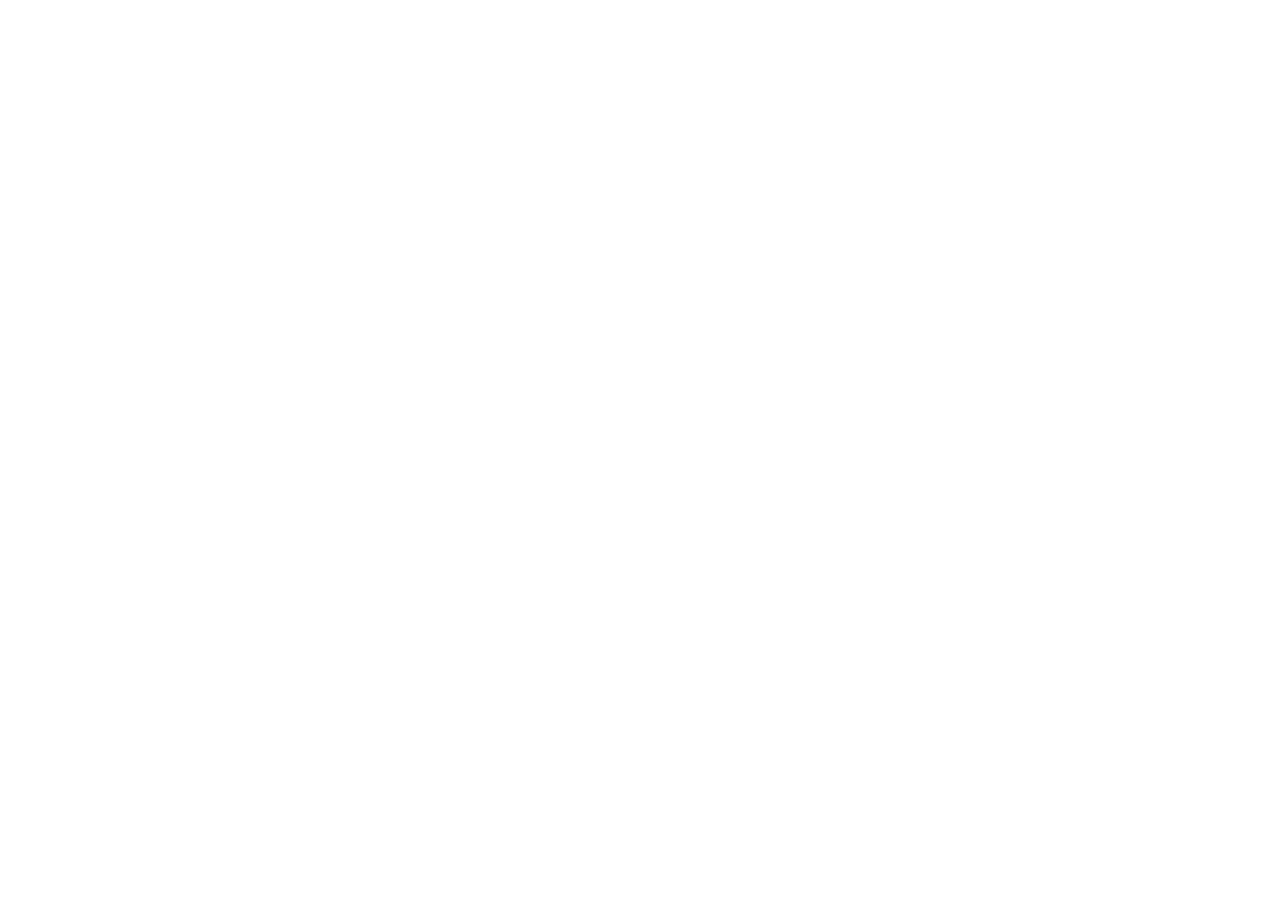
==== 06_dom/three.html @ 47d7eb0f "done" ====
<!DOCTYPE html>
<html lang="en">
<head>
    <meta charset="UTF-8">
    <meta name="viewport" content="width=device-width, initial-scale=1.0">
    <title>chai aur code</title>
</head>
<body>
    
</body>
</html>
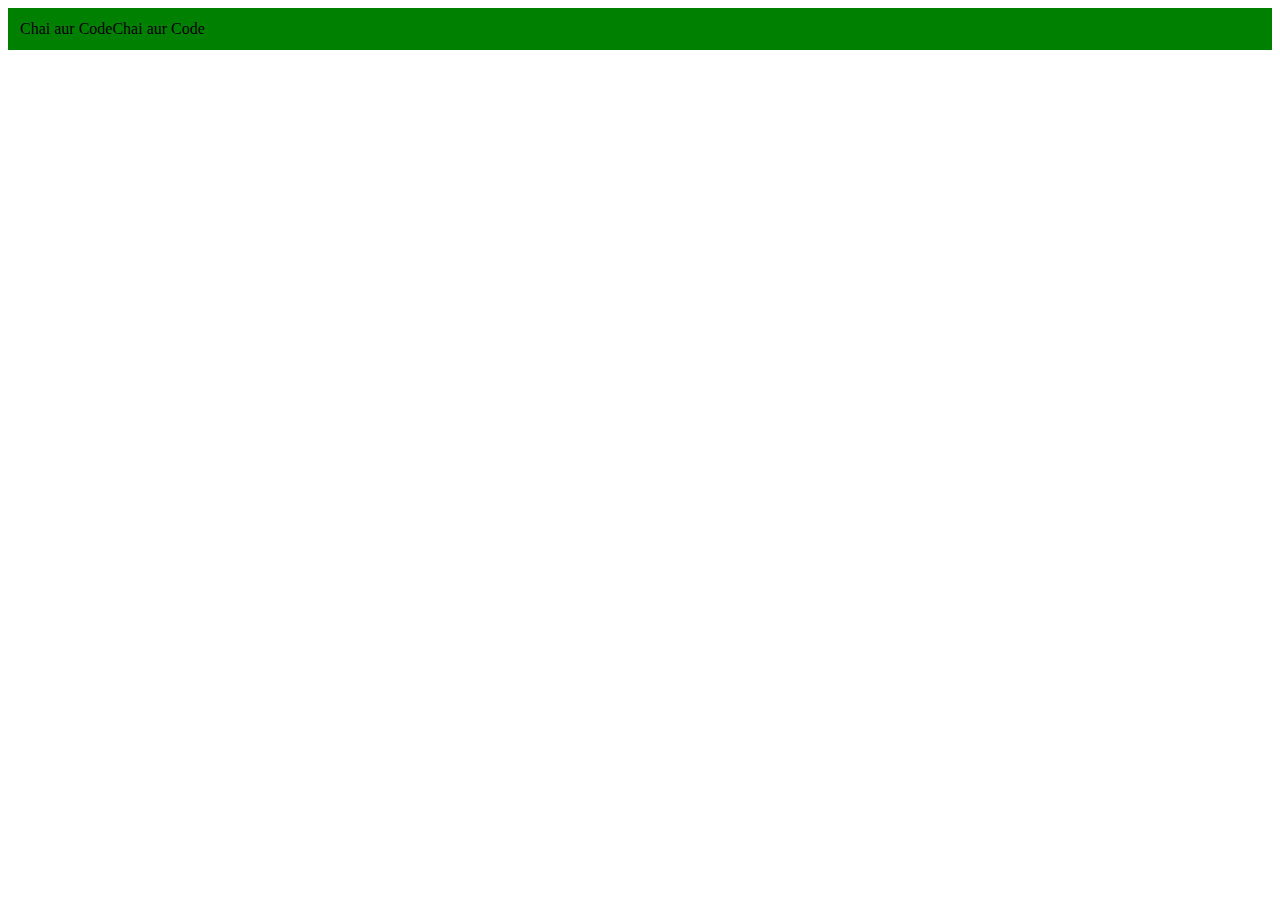
==== commit abf5c1a8: "done" ====
--- a/06_dom/three.html
+++ b/06_dom/three.html
@@ -8,4 +8,24 @@
 <body>
     
 </body>
+<script>
+    const div = document.createElement('div')
+    console.log(div); // => <div></div>
+    div.className = "main" 
+    div.id = Math.round(Math.random() * 10 + 1)
+    div.setAttribute("title","generated title") // => <div class="main" id ="9" title="generated title"></div>
+
+    div.style.backgroundColor = "green"
+    div.style.padding = "12px"
+    div.innerText = "Chai aur Code"
+ 
+    // method-2 to add text
+    const addText = document.createTextNode("Chai aur Code")
+    div.appendChild(addText) // => div tag ni ander text ne add karva ma ave che
+
+    document.body.appendChild(div) // atyr sudhi memory ma hatu aa je div ma change karya te  pan tene console ma jova mate aa trick no use thay  jema document ma body tag ni andar div ne add karvama ave che 
+
+
+
+</script>
 </html>